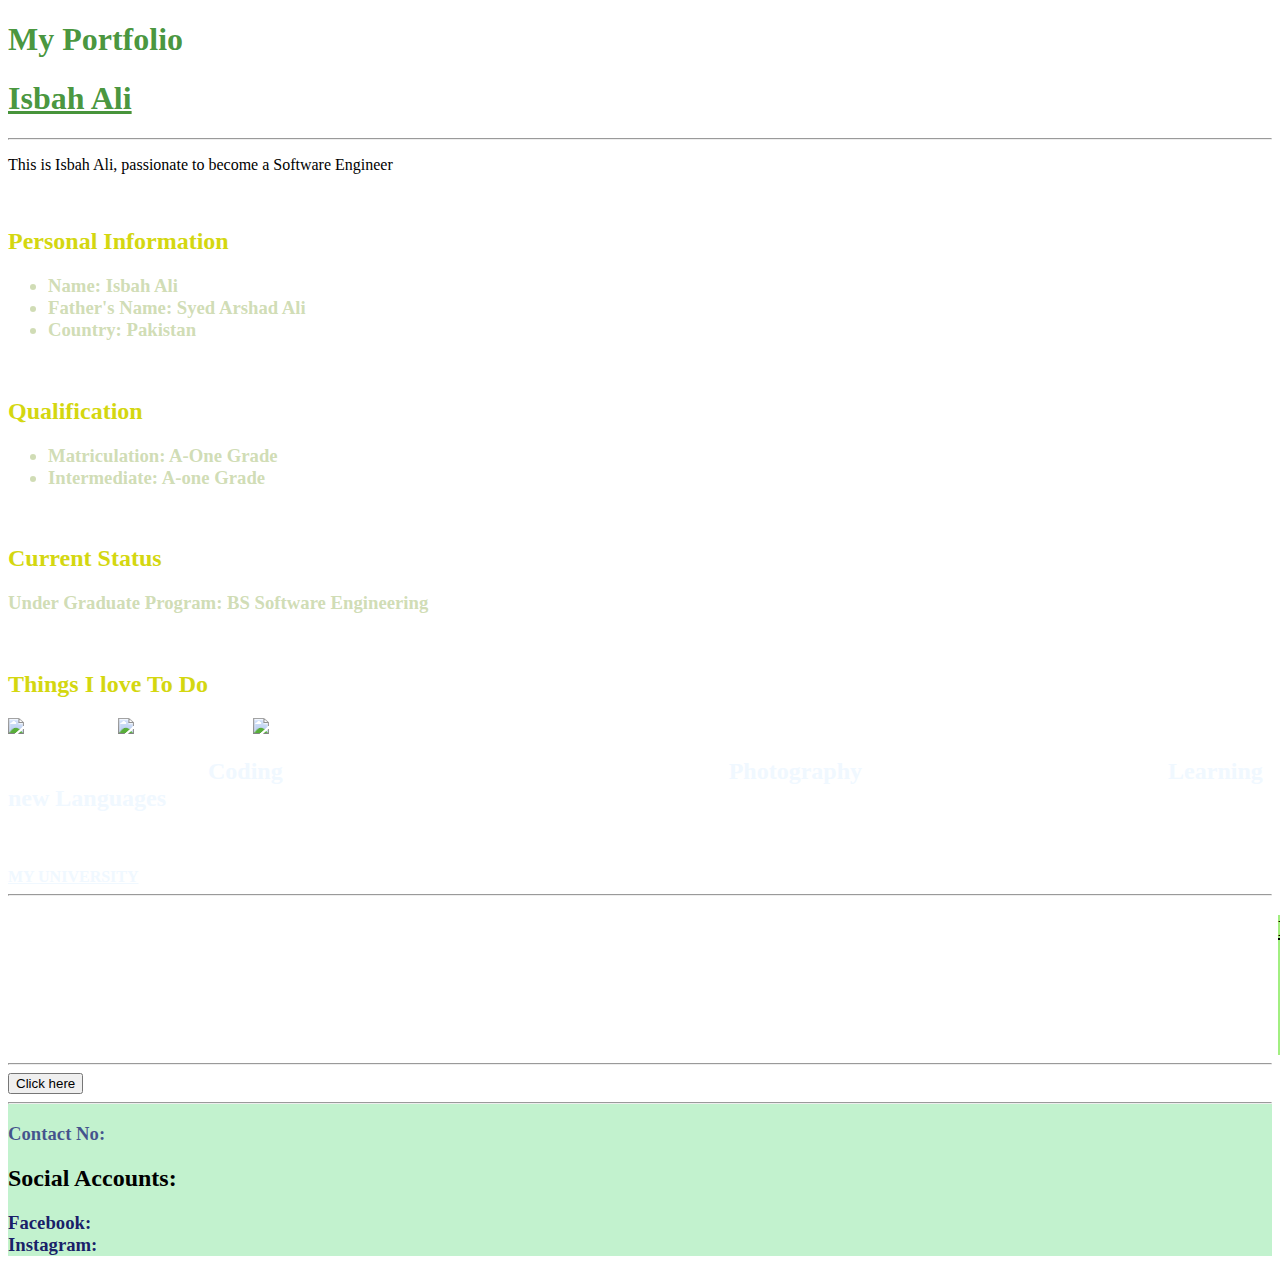
==== index.html @ 1a59921b "Add files via upload" ====
<!DOCTYPE html>
<head>
    <meta charset="UTF-8">
    <meta name="viewport" content="width=device-width, initial-scale=1.0">
    <title>My portfolio</title>
    <link rel="stylesheet" href="portfolio.css">
</head>
<body>
    <script src="first.js"></scriptsrc></script>
    <h1 title="Hello">My Portfolio</h1>
    <h1><u><b>Isbah Ali</b></u></h1>
    <hr>
    <p>This is Isbah Ali, passionate to become a Software Engineer</p>
    <br>
    <h2>
        <b>Personal Information</b>
    </h2>
    <h3>
        <ul>
            <li><b>Name:</b>
                Isbah Ali</li>
            <li><b>Father's Name:</b> Syed Arshad Ali</li>
            <li><b>Country:</b> Pakistan</li>
        </ul>
    </h3>
    <br>
    <h2>
        <b>Qualification</b>
    </h2>
    <h3>
        <ul>
        <li><b>Matriculation:</b> A-One Grade</li>
        <li><b>Intermediate:</b> A-one Grade</li>
    </ul></h3>
    <br>
    <h2>
        <b>Current Status</b>
    </h2>
    <h3>
        Under Graduate Program: BS Software Engineering
    </h3>
    <br>
    <h2><b>Things I love To Do</b></h2>
    
    <picture>
        <img src="https://external-content.duckduckgo.com/iu/?u=https%3A%2F%2Ftse4.mm.bing.net%2Fth%3Fid%3DOIP.kLOvDCpvUGhQIMyAPzI-4QHaE8%26pid%3DApi&f=1&ipt=1b0b606a6a0b3d2aaf072d5b7b826f700ddde7a00540452df9000bbffa55b7be&ipo=images"/>

        <img style= "margin-inline: 90px;" src="https://images.unsplash.com/photo-1454372182658-c712e4c5a1db?w=500&auto=format&fit=crop&q=60&ixlib=rb-4.0.3&ixid=M3wxMjA3fDB8MHxleHBsb3JlLWZlZWR8NHx8fGVufDB8fHx8fA%3D%3D"
        height="315"/>

       <img style= "margin-inline: 25px;" src="https://external-content.duckduckgo.com/iu/?u=https%3A%2F%2Ftse1.mm.bing.net%2Fth%3Fid%3DOIP.RCHAvxJppHwsrNzgukjNuQHaHa%26pid%3DApi&f=1&ipt=b9580f458cb61f81c8e0df65444685d83040d63e4a42d85f2291b1b84a21abc9&ipo=images"
        height="315"/>
    </picture   >
    <h2 style="color:aliceblue;font-family: cursive ;">
        <b style="margin-left: 200px; color:aliceblue;">Coding</b> <!--This is how you add two properties together in inline style-->
        <b style="margin-left: 440px;">Photography</b>
        <b style="margin-left: 300px;">Learning new Languages</b><!--style="text-align:center;"-->
    </h2>
    <br><br>
    <a style="color:aliceblue;" href="next.html" target="_main"> <b>MY UNIVERSITY</b></a> 
    <hr>
    <div>
       <h2 style="color:black;"><b><u>Languages Learned:</u></b></h2>
       <ol>
        <li>Python</li>
        <li>Java</li>
        <li>HTML</li>
        <li>CSS </li>
       <br>
       </ol>
    </div>
    <hr>
    <button>Click here</button>
</body>
<footer>
    <hr>
    <h3 style="color:rgba(11, 11, 112, 0.69);"> Contact No: </h3>
    
    <h2 style="color:black;"> Social Accounts:  </h2>  

    <h3 style="color:rgba(3, 3, 91, 0.899);">
        Facebook:
        <br>
        Instagram:
    </h3>

</footer>
---- portfolio.css ----
body{
    background-image: url("https://w0.peakpx.com/wallpaper/677/889/HD-wallpaper-black-stylish-background-green-neon-lines-green-light-effects-abstract-black-background.jpg");
    background-size:cover ;
    background-attachment:fixed ;
    background-repeat: no-repeat;
}
h1{
    color:rgba(70, 148, 58, 0.997);
}
h2{color:rgb(212, 215, 16);}
footer{
    background-color:rgba(191, 241, 204, 0.959);  
}
h3{
    color: rgba(206, 219, 178, 0.965);
}
div{
    width:300px;
    height: 140px;
    background-color: rgba(155, 238, 119, 0.926);
    transform: translate(1270px);
}
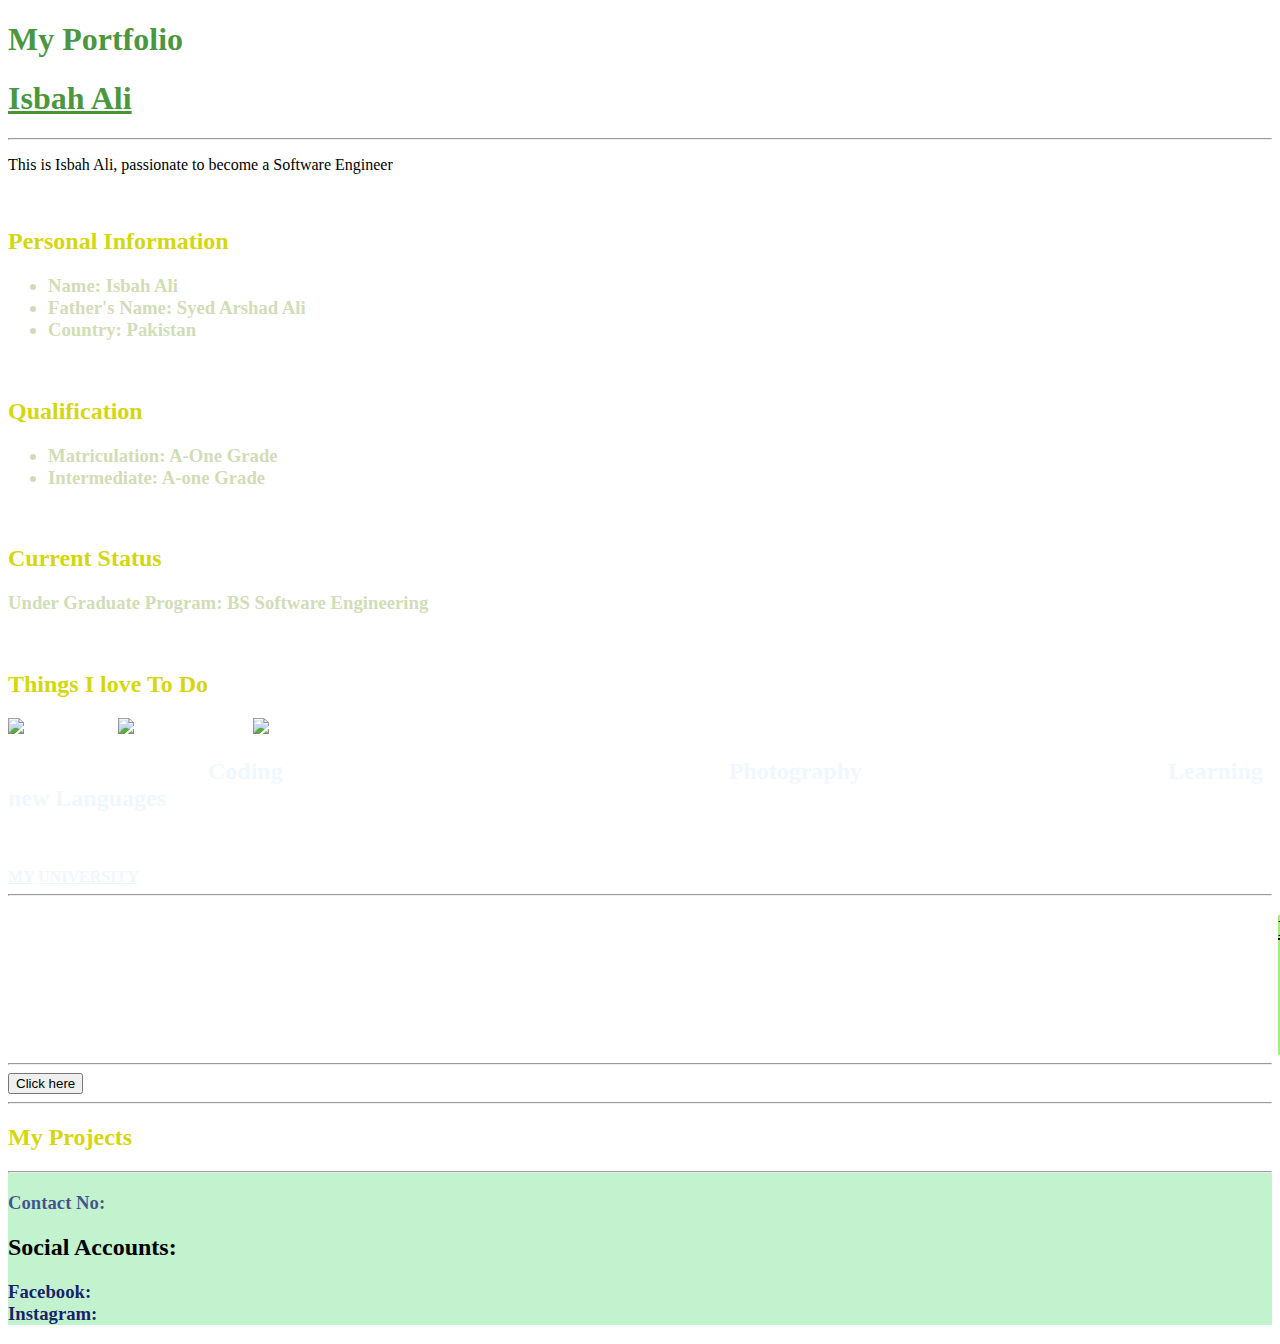
==== commit e5f773d0: "Update index.html" ====
--- a/index.html
+++ b/index.html
@@ -71,6 +71,10 @@
     </div>
     <hr>
     <button>Click here</button>
+    <hr>
+    <h2>
+        <b>My Projects</b>
+    </h2>
 </body>
 <footer>
     <hr>
